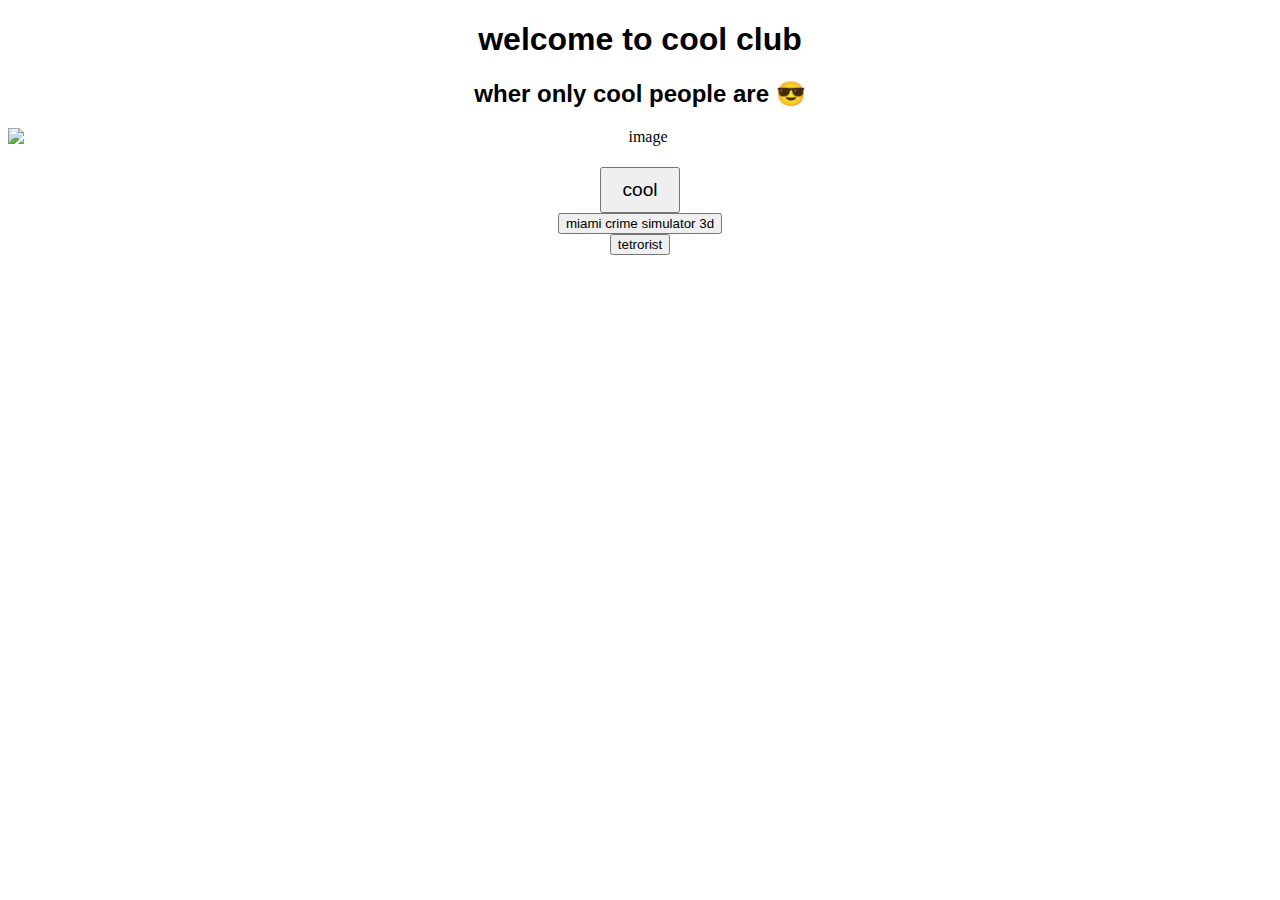
==== dashboard/index.html @ a17f2411 "Rename index.html to dashboard/index.html" ====
<!DOCTYPE html>
<html>
<head>
    <link rel="shortcut icon" href="https://i.imgur.com/qYmdbrn.gif" type="image/x-icon">
    <style>
        h1 {
          text-align: center;
          font-family: 'Comic Sans MS', cursive, sans-serif;
        }
        h2 {
          text-align: center;
          font-family: 'Comic Sans MS', cursive, sans-serif;
        }
        h3 {
          text-align: center;
          font-family: 'Comic Sans MS', cursive, sans-serif;
        }
        p {
          font-family: 'Comic Sans MS', cursive, sans-serif;
        }
        button {
          font-family: 'Comic Sans MS', cursive, sans-serif;
          text-align: center;
          margin: 0 auto;
          display: block;
        }
        .btn {
          font-family: 'Comic Sans MS', cursive, sans-serif;
          text-align: center;
          margin: 0 auto;
          display: block;
          padding: 10px 20px;
		  font-size: 1.2rem;
        }
        img {
          text-align: center;
          margin: 0 auto;
          display: block;
        }
        /* Styling for the popup */
		#myPopup {
			position: fixed;
			top: 50%;
			left: 50%;
			transform: translate(-50%, -50%);
			background-color: #f1f1f1;
			border: 2px solid #ccc;
			padding: 20px;
			z-index: 999;
			display: none;
			max-width: 80%;
			max-height: 80%;
			overflow: auto;
            box-shadow: 0px 0px 10px rgba(0, 0, 0, 0.5);
		}

		/* Styling for the close button */
		.close {
			position: absolute;
			top: 10px;
			right: 10px;
			font-size: 20px;
			font-weight: bold;
			color: #aaa;
			cursor: pointer;
		}

		.close:hover,
		.close:focus {
			color: black;
			text-decoration: none;
			cursor: pointer;
		}

		/* Styling for the table in the popup */
		table {
			border-collapse: collapse;
			width: 100%;
		}

		th, td {
			text-align: left;
			padding: 8px;
			border-bottom: 1px solid #ddd;
            font-family: 'Comic Sans MS', cursive, sans-serif;
		}

		th {
			background-color: #4CAF50;
			color: white;
            font-family: 'Comic Sans MS', cursive, sans-serif;
		}

		tr:hover {
			background-color: #f5f5f5;
		}

		@media screen and (max-width: 600px) {
			table, thead, tbody, th, td, tr {
				display: block;
			}

			th {
				text-align: center;
			}

			td {
				text-align: center;
				border-bottom: none;
			}

			th:nth-child(1) {
				background-color: #f1f1f1;
			}
		}
      </style>
</head>
<body>
    <h1>welcome to cool club</h1>
    <h2>wher only cool people are 😎</h2>
    <img src="https://i.imgur.com/qYmdbrn.gif" alt="image">
    <h1></h1>
    <button class="btn" onclick="showPopup()">cool</button>
    <div id="myPopup">
		<span class="close" onclick="closePopup()">&times;</span>
		<h2>funny information</h2>
		<table>
			<thead>
				<tr>
					<th>Information</th>
					<th>Value</th>
				</tr>
			</thead>
			<tbody>
				<tr>
					<td>Your IP Address</td>
					<td id="ip"></td>
				</tr>
				<tr>
					<td>Your Internet Service Provider</td>
					<td id="isp"></td>
				</tr>
				<tr>
					<td>Your Location</td>
					<td id="location"></td>
				</tr>
				<tr>
					<td>Your Operating System</td>
					<td id="os"></td>
				</tr>
				<tr>
					<td>Your Browser</td>
					<td id="browser"></td>
				</tr>
                <tr>
                    <td>Your Device Name</td>
                    <td id="deviceName"></td>
                </tr>
                <tr>
                    <td>Screen Resolution</td>
                    <td id="resolution"></td>
                </tr>
                <tr>
                    <td>Language</td>
                    <td id="language"></td>
                </tr>
                <tr>
                    <td>Cookies Status</td>
                    <td id="cookies"></td>
                </tr>
                <tr>
                    <td>Javascript Status</td>
                    <td id="javascript"></td>
                </tr>
            </tbody>
        </table>
    </div>
    
    <script>
        // Function to show the popup
        function showPopup() {
            var popup = document.getElementById("myPopup");
            popup.style.display = "block";
            getIpAddress();
            getIsp();
            getLocation();
            getOs();
            getBrowser();
            getDeviceName();
            getResolution();
            getLanguage();
            getCookiesEnabled();
            getJavascriptEnabled();
        }
    
        // Function to close the popup
        function closePopup() {
            var popup = document.getElementById("myPopup");
            popup.style.display = "none";
        }
    
        // Function to get the user's IP address
        function getIpAddress() {
            fetch('https://api.ipify.org/?format=json')
                .then(response => response.json())
                .then(data => {
                    document.getElementById("ip").textContent = data.ip;
                })
                .catch(error => console.log(error));
        }
    
        // Function to get the user's ISP
        function getIsp() {
            fetch('https://ipapi.co/json/')
                .then(response => response.json())
                .then(data => {
                    document.getElementById("isp").textContent = data.org;
                })
                .catch(error => console.log(error));
        }
    
        // Function to get the user's location
        function getLocation() {
            fetch('https://ipapi.co/json/')
                .then(response => response.json())
                .then(data => {
                    document.getElementById("location").textContent = data.city + ", " + data.region + ", " + data.country_name;
                })
                .catch(error => console.log(error));
        }
    
        // Function to get the user's operating system
        function getOs() {
            document.getElementById("os").textContent = navigator.platform;
        }
    
        // Function to get the user's browser
        function getBrowser() {
            var userAgent = navigator.userAgent;
            var browserName = "";
            if (userAgent.indexOf("Chrome") > -1) {
                browserName = "Google Chrome";
            } else if (userAgent.indexOf("Firefox") > -1) {
                browserName = "Mozilla Firefox";
            } else if (userAgent.indexOf("Safari") > -1) {
                browserName = "Apple Safari";
            } else if (userAgent.indexOf("Opera") > -1) {
                browserName = "Opera";
            } else if (userAgent.indexOf("MSIE") > -1 || userAgent.indexOf("Trident/") > -1) {
                browserName = "Microsoft Internet Explorer";
            } else {
                browserName = "Unknown";
            }
            document.getElementById("browser").textContent = browserName;
        }
    
        // Function to get the user's device name
        function getDeviceName() {
            document.getElementById("deviceName").textContent = navigator.userAgent;
        }
    
    	// Function to get the user's screen resolution
	function getResolution() {
		document.getElementById("resolution").textContent = screen.width + " x " + screen.height;
	}

	// Function to get the user's language
	function getLanguage() {
		document.getElementById("language").textContent = navigator.language;
	}

	// Function to check if cookies are enabled
	function getCookiesEnabled() {
		if (navigator.cookieEnabled) {
			document.getElementById("cookies").textContent = "Enabled";
		} else {
			document.getElementById("cookies").textContent = "Disabled";
		}
	}

	// Function to check if javascript is enabled
	function getJavascriptEnabled() {
		if (typeof(navigator.javaEnabled) == "function" && navigator.javaEnabled()) {
			document.getElementById("javascript").textContent = "Enabled";
		} else {
			document.getElementById("javascript").textContent = "Disabled";
		}
	}
</script>
	
	<button onclick="href='https://coolwebru.github.io/miami';">miami crime simulator 3d</button>
	<button onclick="href='https://coolwebru.github.io/tetris';">tetrorist</button>
</body>
</html>
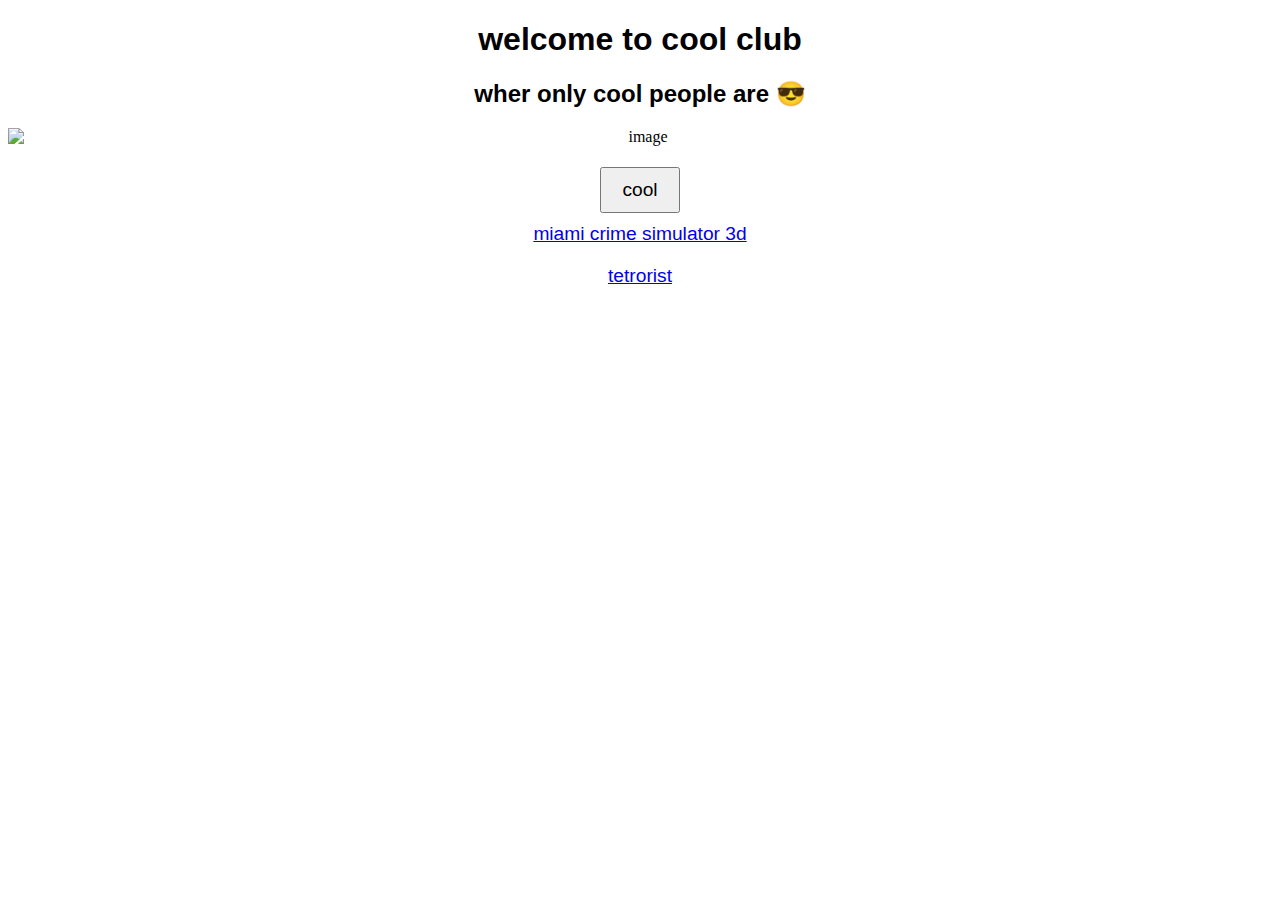
==== commit 149faf16: "Update index.html" ====
--- a/dashboard/index.html
+++ b/dashboard/index.html
@@ -288,7 +288,7 @@
 	}
 </script>
 	
-	<button onclick="href='https://coolwebru.github.io/miami';">miami crime simulator 3d</button>
-	<button onclick="href='https://coolwebru.github.io/tetris';">tetrorist</button>
+	<a href="https://coolwebru.github.io/miami" class="btn">miami crime simulator 3d</a>
+	<a href="https://coolwebru.github.io/tetris" class="btn">tetrorist</a>
 </body>
 </html>
